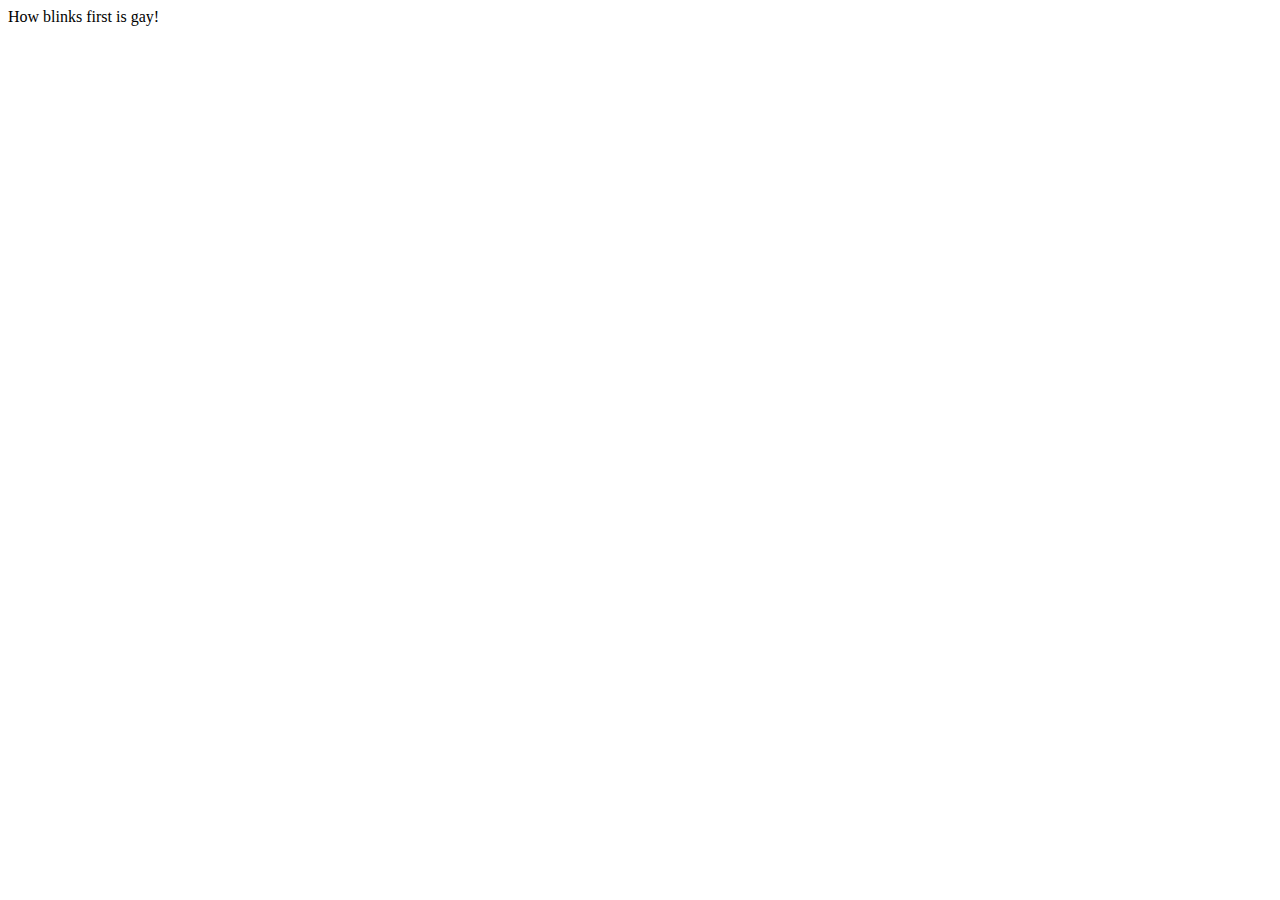
==== index.html @ 02c7bd48 "base" ====
<!DOCTYPE html>
<html>
    <head>
        <meta charset="utf-8">
        <title>Rock Papers Scissors!</title>
        <link rel="icon" href="/favicon.ico" type="image/x-icon" >
    </head>
    <body>
        <div class="container">
            How blinks first is gay!
        </div>
    </body>


</html>
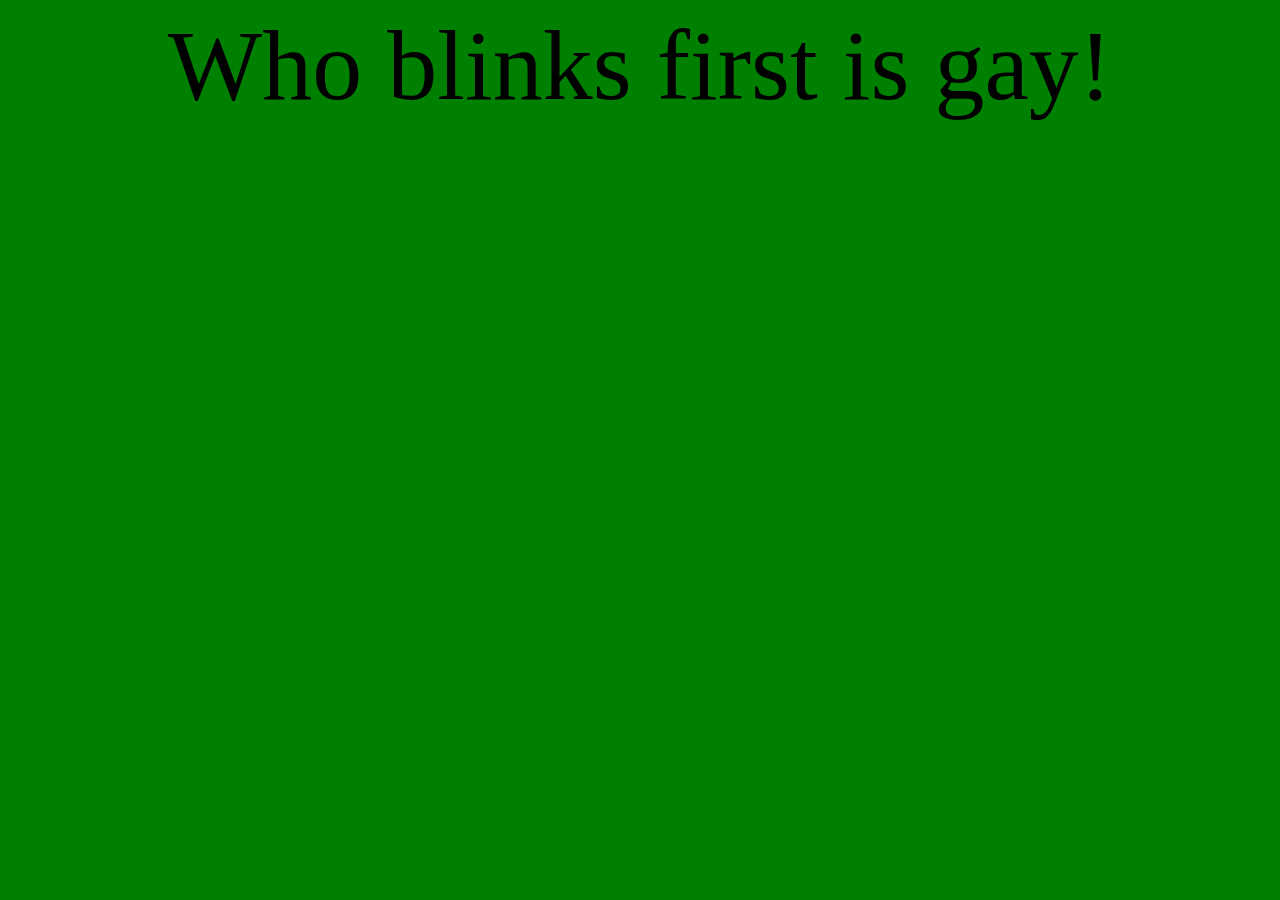
==== commit 65e0b99f: "Update" ====
--- a/index.html
+++ b/index.html
@@ -1,15 +1,15 @@
 <!DOCTYPE html>
 <html>
+    <link rel="stylesheet" href="styles.css">
     <head>
         <meta charset="utf-8">
         <title>Rock Papers Scissors!</title>
         <link rel="icon" href="/favicon.ico" type="image/x-icon" >
     </head>
     <body>
-        <div class="container">
-            How blinks first is gay!
+        <script src="index.js"></script>
+        <div id="divId">
+            Who blinks first is gay!
         </div>
     </body>
-
-
 </html>--- a/styles.css
+++ b/styles.css
@@ -0,0 +1,10 @@
+
+body {
+    background-color: green;
+}
+
+#divId {
+    font-size: 100px;
+    text-align: center;
+    align-content: center;
+}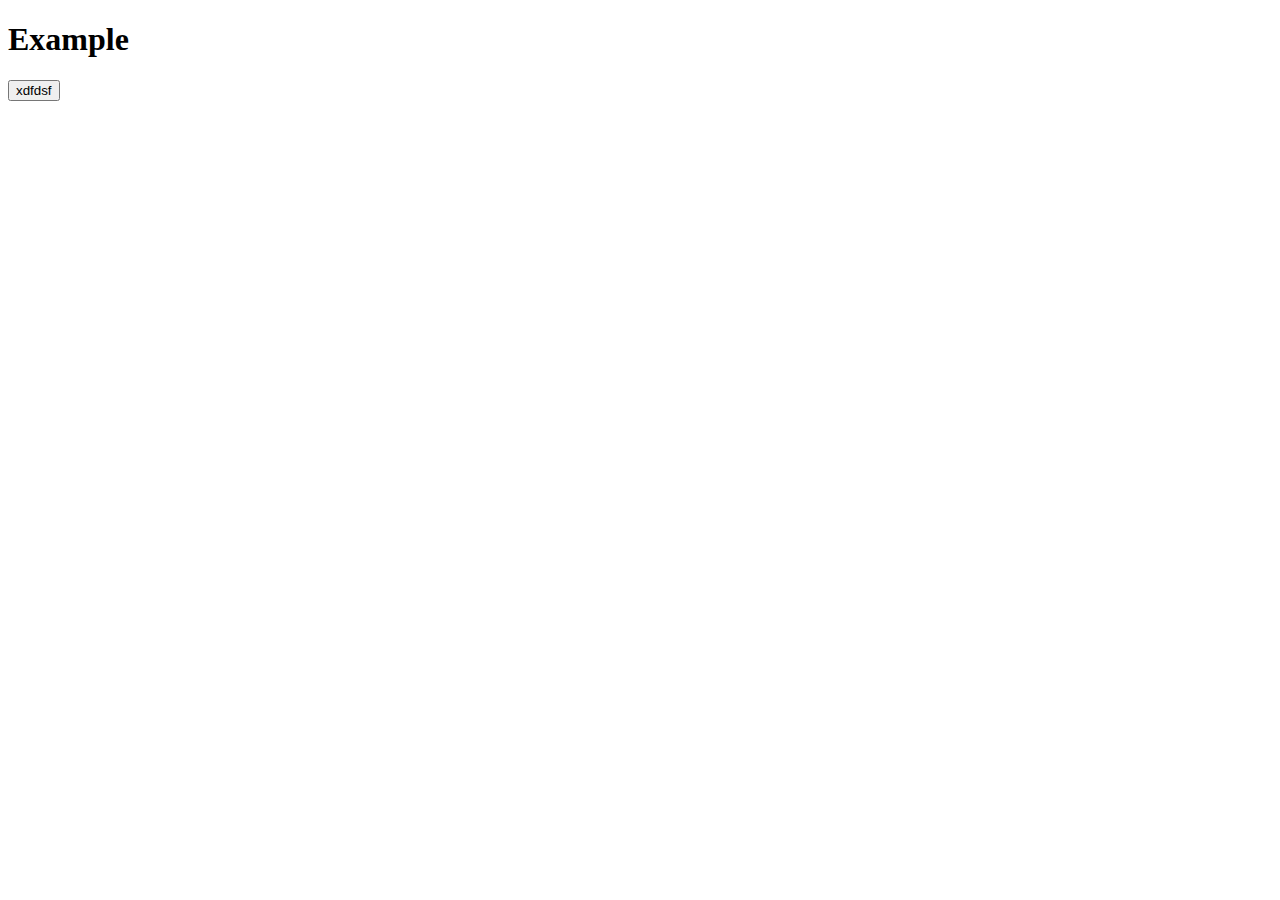
==== commit 2c0c9598: "update idk" ====
--- a/index.html
+++ b/index.html
@@ -1,15 +1,22 @@
 <!DOCTYPE html>
-<html>
-    <link rel="stylesheet" href="styles.css">
-    <head>
-        <meta charset="utf-8">
-        <title>Rock Papers Scissors!</title>
-        <link rel="icon" href="/favicon.ico" type="image/x-icon" >
-    </head>
-    <body>
-        <script src="index.js"></script>
-        <div id="divId">
-            Who blinks first is gay!
-        </div>
-    </body>
-</html>+<html lang="en">
+<head>
+    <meta charset="UTF-8">
+    <meta http-equiv="X-UA-Compatible" content="IE=edge">
+    <meta name="viewport" content="width=device-width, initial-scale=1.0">
+    
+    <script src="javascript.js"></script>
+
+    
+    <title>Document</title>
+</head>
+<body>
+    <div>
+        <h1 id='myDIV'>Example</h1>
+    </div>
+    <div><button onclick="spin(document.getElementById('imgid'));spin(document.getElementById('myDIV'));">xdfdsf</button>
+    </div>
+
+    
+</body>
+</html>
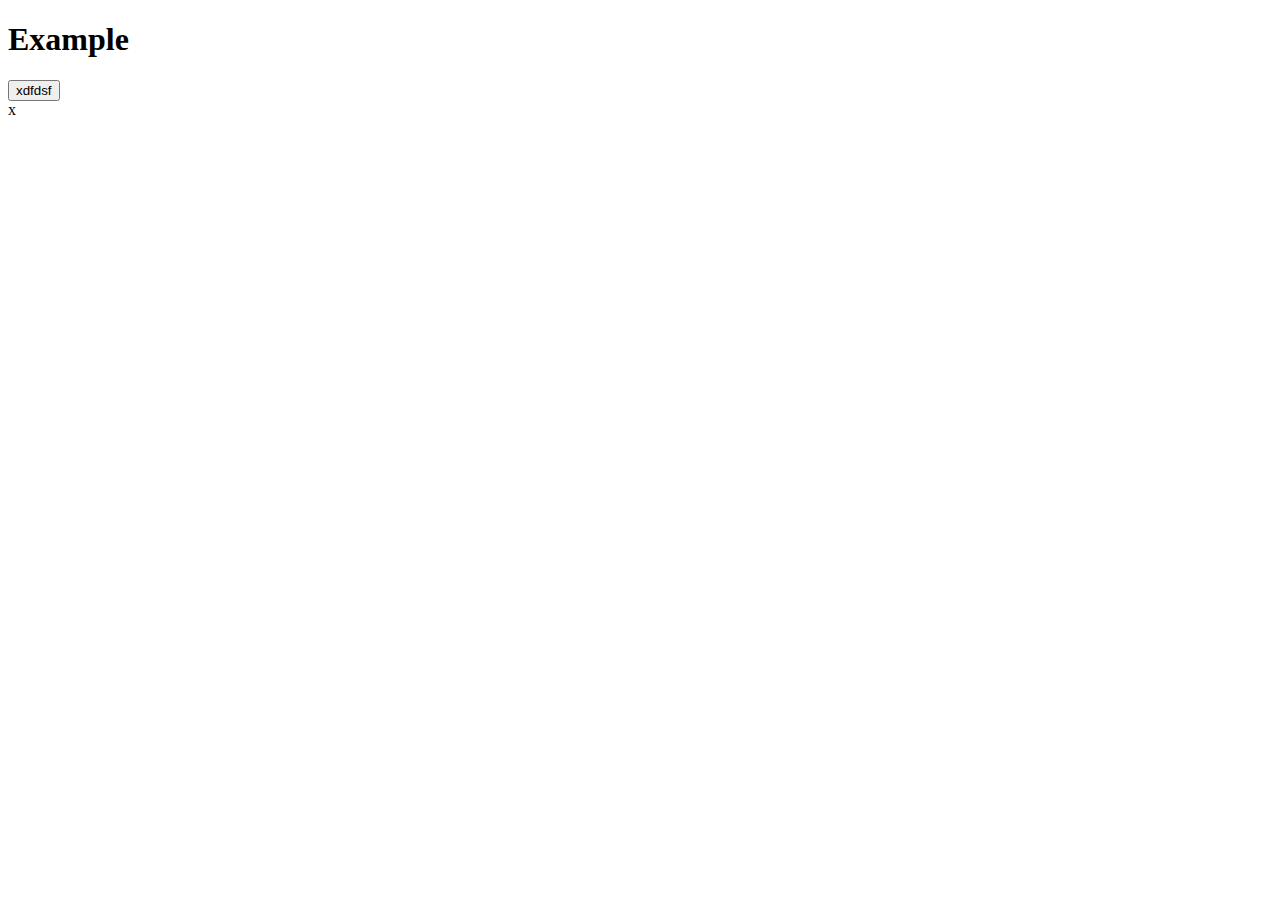
==== commit bcae1581: "Move script" ====
--- a/index.html
+++ b/index.html
@@ -4,9 +4,6 @@
     <meta charset="UTF-8">
     <meta http-equiv="X-UA-Compatible" content="IE=edge">
     <meta name="viewport" content="width=device-width, initial-scale=1.0">
-    
-    <script src="javascript.js"></script>
-
     
     <title>Document</title>
 </head>
@@ -17,6 +14,6 @@
     <div><button onclick="spin(document.getElementById('imgid'));spin(document.getElementById('myDIV'));">xdfdsf</button>
     </div>
 
-    
+    <script src="javascript.js"></script>x
 </body>
 </html>
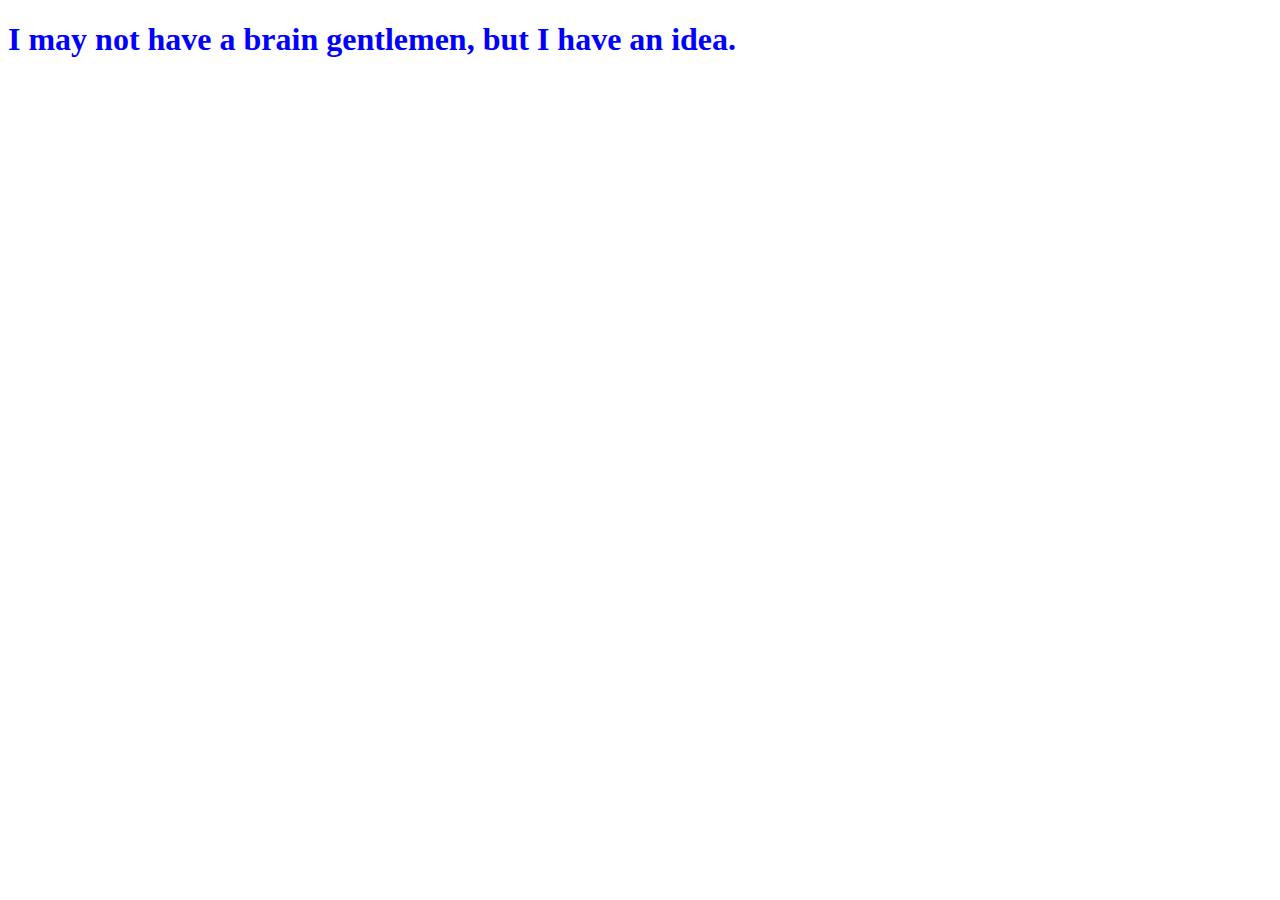
==== commit 26710d37: "Update website code from server" ====
--- a/index.html
+++ b/index.html
@@ -4,16 +4,13 @@
     <meta charset="UTF-8">
     <meta http-equiv="X-UA-Compatible" content="IE=edge">
     <meta name="viewport" content="width=device-width, initial-scale=1.0">
+    <link rel="stylesheet" href="style.css">
     
-    <title>Document</title>
+    <title>Vladify</title>
 </head>
 <body>
     <div>
-        <h1 id='myDIV'>Example</h1>
+        <h1>I may not have a brain gentlemen, but I have an idea.</h1>
     </div>
-    <div><button onclick="spin(document.getElementById('imgid'));spin(document.getElementById('myDIV'));">xdfdsf</button>
-    </div>
-
-    <script src="javascript.js"></script>x
 </body>
 </html>
--- a/style.css
+++ b/style.css
@@ -0,0 +1,7 @@
+body {
+    align-items: center;
+}
+
+h1 {
+    color: blue;
+}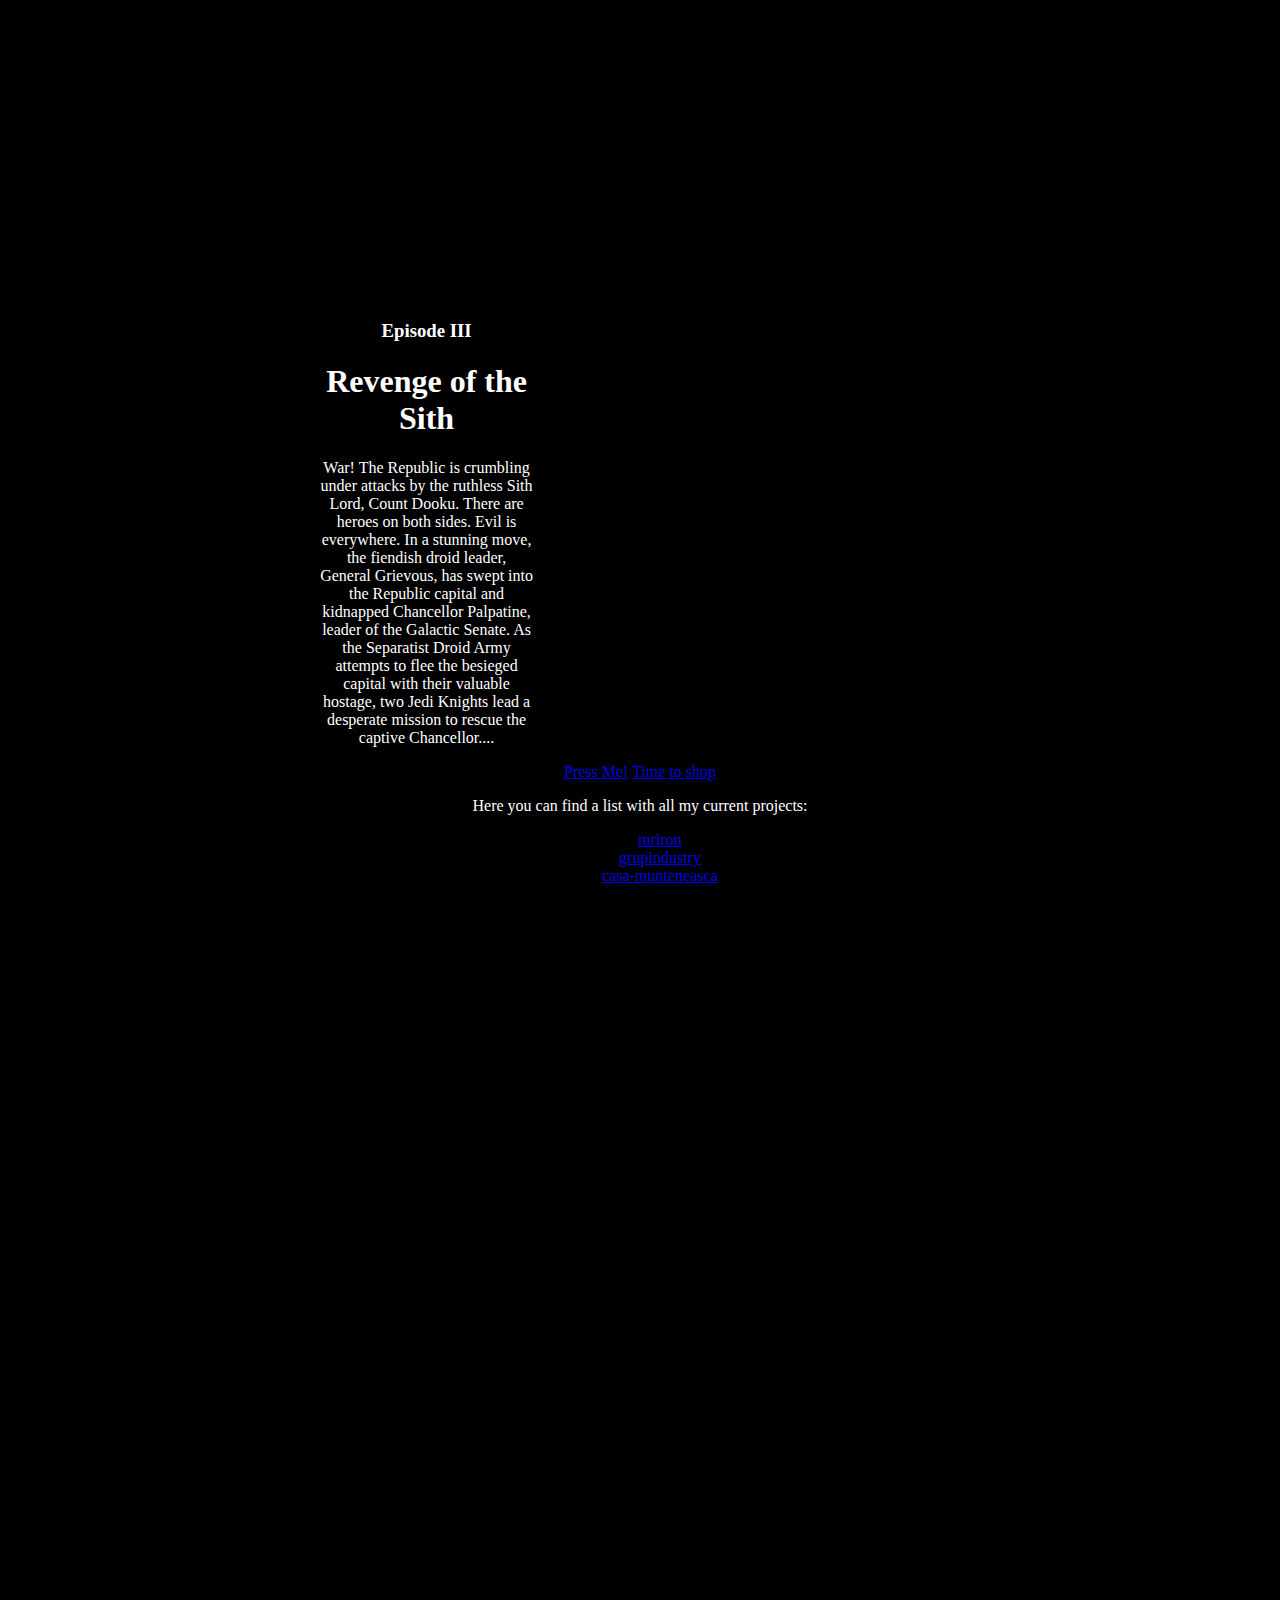
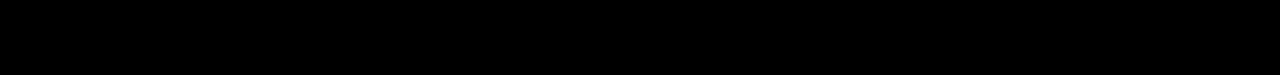
==== commit 33ccc0c1: "Download live code->new beginning for this website" ====
--- a/index.html
+++ b/index.html
@@ -1,16 +1,49 @@
 <!DOCTYPE html>
 <html lang="en">
 <head>
+        <!-- Google tag (gtag.js) -->
+    <script async src="https://www.googletagmanager.com/gtag/js?id=G-S81RNZEWM8"></script>
+    <script>
+    window.dataLayer = window.dataLayer || [];
+    function gtag(){dataLayer.push(arguments);}
+    gtag('js', new Date());
+
+    gtag('config', 'G-S81RNZEWM8');
+    </script>
+
     <meta charset="UTF-8">
     <meta http-equiv="X-UA-Compatible" content="IE=edge">
     <meta name="viewport" content="width=device-width, initial-scale=1.0">
     <link rel="stylesheet" href="style.css">
     
-    <title>Vladify</title>
+    <title>Idk wtf I'm doing here</title>
 </head>
 <body>
-    <div>
-        <h1>I may not have a brain gentlemen, but I have an idea.</h1>
+    <div class="wrapper">
+        <div class="text-wrapper">
+            <h3 class="episode">Episode III</h3>
+            <h1 class="episode-title">Revenge of the Sith</h1>
+            <p class="short-story">War! The Republic is crumbling under attacks by the ruthless Sith Lord, Count Dooku. There are heroes on both sides. Evil is everywhere.
+                In a stunning move, the fiendish droid leader, General Grievous, has swept into the Republic capital and kidnapped Chancellor Palpatine, leader of the Galactic Senate.
+                As the Separatist Droid Army attempts to flee the besieged capital with their valuable hostage, two Jedi Knights lead a desperate mission to rescue the captive Chancellor....</p>
+            </div>
+            <a href="animatedText/animatedText.html">Press Me!</a>
+            <a href="shopping-app/index.html">Time to shop</a>
+
+		<div class="current-project">
+			<p>Here you can find a list with all my current projects:</p>
+			<ul>
+				<li><a href="https://mriron.ro/">mriron</a></li>
+				<li><a href="https://grupindustry.ro/">grupindustry</a></li>
+				<li><a href="http://www.casa-munteneasca.ro/">casa-munteneasca</a></li>
+			</ul>
+		</div>
     </div>
+    <iframe
+        src="https://www.google.com/maps/embed?pb=!1m18!1m12!1m3!1d7700.273094892904!2d120.5742474620824!3d15.205692000000008!2m3!1f0!2f0!3f0!3m2!1i1024!2i768!4f13.1!3m3!1m2!1s0x3396ed6414907d95%3A0xdaa04b8f9e182169!2snigger!5e0!3m2!1sro!2sro!4v1685986104010!5m2!1sro!2sro"
+        width="600" height="450" style="border:0;" allowfullscreen="" loading="lazy"
+        referrerpolicy="no-referrer-when-downgrade"></iframe>
+
+    <script src="javascript.js" type="module"></script>
 </body>
 </html>
--- a/style.css
+++ b/style.css
@@ -1,7 +1,17 @@
 body {
-    align-items: center;
+    background-color: black;
+    margin: 25%;
+    text-align: center;
 }
 
-h1 {
-    color: blue;
+p, h3, h1 {
+	color: white;
+}
+
+.text-wrapper {
+    width: 33.3%;
+}
+
+iframe {
+    margin:auto;
 }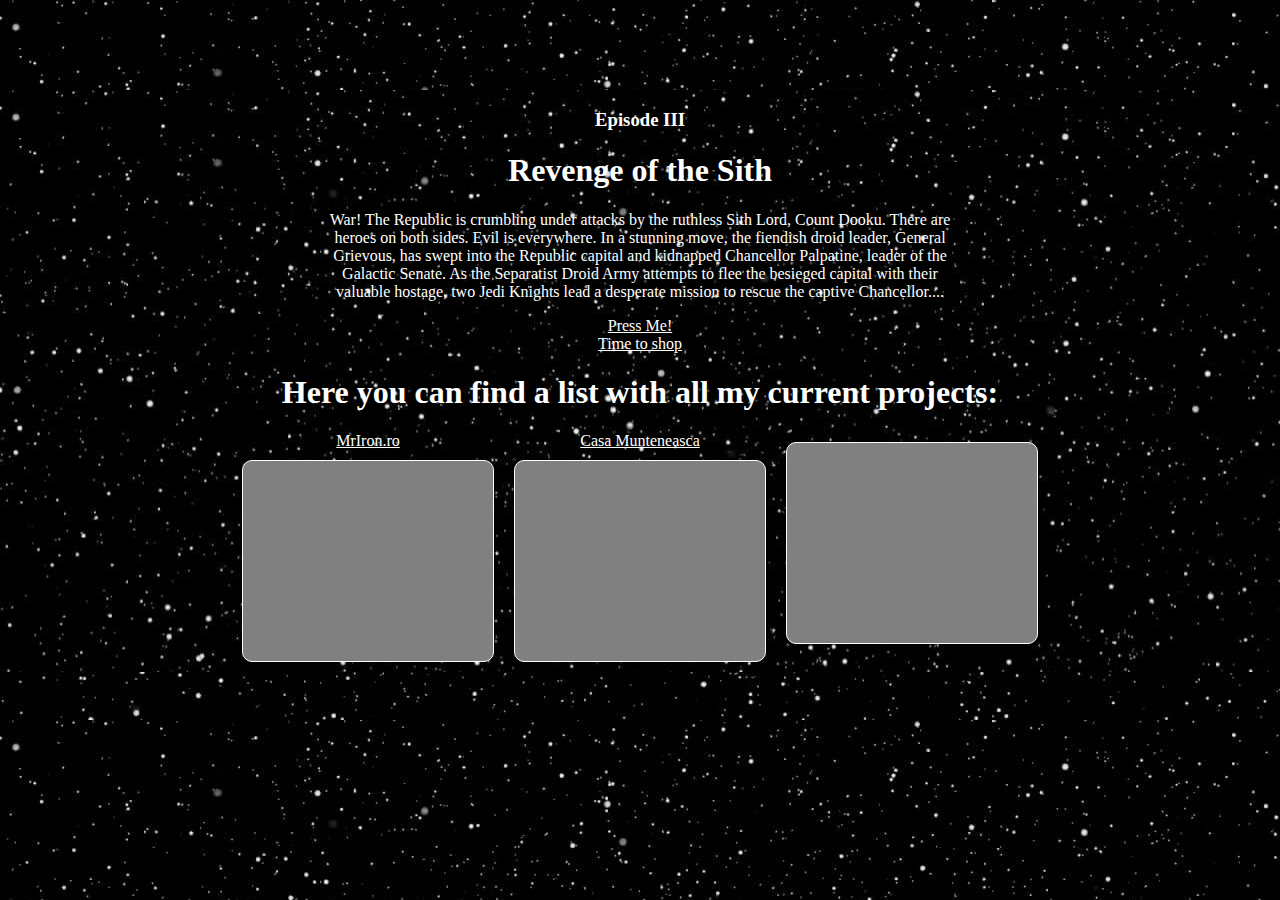
==== commit 40fbf587: "Add background image and align items" ====
--- a/index.html
+++ b/index.html
@@ -1,49 +1,60 @@
 <!DOCTYPE html>
 <html lang="en">
+
 <head>
-        <!-- Google tag (gtag.js) -->
-    <script async src="https://www.googletagmanager.com/gtag/js?id=G-S81RNZEWM8"></script>
-    <script>
-    window.dataLayer = window.dataLayer || [];
-    function gtag(){dataLayer.push(arguments);}
-    gtag('js', new Date());
+	<!-- Google tag (gtag.js) -->
+	<script async src="https://www.googletagmanager.com/gtag/js?id=G-S81RNZEWM8"></script>
+	<script>
+		window.dataLayer = window.dataLayer || [];
+		function gtag() { dataLayer.push(arguments); }
+		gtag('js', new Date());
 
-    gtag('config', 'G-S81RNZEWM8');
-    </script>
+		gtag('config', 'G-S81RNZEWM8');
+	</script>
 
-    <meta charset="UTF-8">
-    <meta http-equiv="X-UA-Compatible" content="IE=edge">
-    <meta name="viewport" content="width=device-width, initial-scale=1.0">
-    <link rel="stylesheet" href="style.css">
-    
-    <title>Idk wtf I'm doing here</title>
+	<meta charset="UTF-8">
+	<meta http-equiv="X-UA-Compatible" content="IE=edge">
+	<meta name="viewport" content="width=device-width, initial-scale=1.0">
+	<link rel="stylesheet" href="style.css">
+	<script src="javascript.js" type="module" defer></script>
+
+	<title>Idk wtf I'm doing here</title>
 </head>
+
 <body>
-    <div class="wrapper">
-        <div class="text-wrapper">
-            <h3 class="episode">Episode III</h3>
-            <h1 class="episode-title">Revenge of the Sith</h1>
-            <p class="short-story">War! The Republic is crumbling under attacks by the ruthless Sith Lord, Count Dooku. There are heroes on both sides. Evil is everywhere.
-                In a stunning move, the fiendish droid leader, General Grievous, has swept into the Republic capital and kidnapped Chancellor Palpatine, leader of the Galactic Senate.
-                As the Separatist Droid Army attempts to flee the besieged capital with their valuable hostage, two Jedi Knights lead a desperate mission to rescue the captive Chancellor....</p>
-            </div>
-            <a href="animatedText/animatedText.html">Press Me!</a>
-            <a href="shopping-app/index.html">Time to shop</a>
+	<div class="wrapper">
+		<div class="text-wrapper">
+			<h3 class="episode">Episode III</h3>
+			<h1 class="episode-title">Revenge of the Sith</h1>
+			<p class="short-story">War! The Republic is crumbling under attacks by the ruthless Sith Lord, Count Dooku.
+				There are heroes on both sides. Evil is everywhere.
+				In a stunning move, the fiendish droid leader, General Grievous, has swept into the Republic capital and
+				kidnapped Chancellor Palpatine, leader of the Galactic Senate.
+				As the Separatist Droid Army attempts to flee the besieged capital with their valuable hostage, two Jedi
+				Knights lead a desperate mission to rescue the captive Chancellor....</p>
+		</div>
+		<a href="animatedText/animatedText.html">Press Me!</a>
+		<a href="shopping-app/index.html">Time to shop</a>
 
 		<div class="current-project">
-			<p>Here you can find a list with all my current projects:</p>
-			<ul>
-				<li><a href="https://mriron.ro/">mriron</a></li>
-				<li><a href="https://grupindustry.ro/">grupindustry</a></li>
-				<li><a href="http://www.casa-munteneasca.ro/">casa-munteneasca</a></li>
-			</ul>
+			<h1>Here you can find a list with all my current projects:</h1>
+			<div class="projects-wrapper">
+				<div class="project" id="1">
+					<a href="https://mriron.ro/">MrIron.ro</a>
+					<div class="preview"></div>
+				</div>
+				<div class="project" id="2">
+					<a href="http://www.casa-munteneasca.ro/">Casa Munteneasca</a>
+					<div class="preview"></div>
+				</div>
+				<div class="project" id="3">
+					<!-- <a href="https://grupindustry.ro/">Grup Industry</a> -->
+					<div class="preview"></div>
+					<meta property="og:url" content="https://www.mriron.ro">
+				</div>
+			</div>
 		</div>
-    </div>
-    <iframe
-        src="https://www.google.com/maps/embed?pb=!1m18!1m12!1m3!1d7700.273094892904!2d120.5742474620824!3d15.205692000000008!2m3!1f0!2f0!3f0!3m2!1i1024!2i768!4f13.1!3m3!1m2!1s0x3396ed6414907d95%3A0xdaa04b8f9e182169!2snigger!5e0!3m2!1sro!2sro!4v1685986104010!5m2!1sro!2sro"
-        width="600" height="450" style="border:0;" allowfullscreen="" loading="lazy"
-        referrerpolicy="no-referrer-when-downgrade"></iframe>
+	</div>
+</body>
 
-    <script src="javascript.js" type="module"></script>
-</body>
-</html>
+</html>--- a/style.css
+++ b/style.css
@@ -1,17 +1,48 @@
-body {
-    background-color: black;
-    margin: 25%;
-    text-align: center;
+html, body {
+	background-image: url(images/background.jpeg);
+	background-attachment: scroll;
+	background-repeat: repeat;
+	
+	height: auto;
+	width: auto;
+
+	margin: 0 auto;
 }
 
-p, h3, h1 {
-	color: white;
+.wrapper {
+	margin: 0 auto;
+	margin-top: 10vh;
+
+	display: flex;
+	flex-direction: column;
+	justify-content: center;
+	align-items: center;
+	text-align: center;
+}
+
+.projects-wrapper {
+	margin: 0 auto;
+	display: flex;
+	flex-direction: row;
+	flex-wrap: wrap;
+	justify-content: space-evenly;
+	align-content: center;
+}
+
+.preview {
+	height: 200px;
+	width: 250px;
+	border: 1px solid white;
+	border-radius: 10px;
+	background-color: grey;
+	margin: 10px;
 }
 
 .text-wrapper {
-    width: 33.3%;
+	width: 50%;
 }
 
-iframe {
-    margin:auto;
-}+* {
+	color:white;
+	flex-wrap: wrap;
+}
